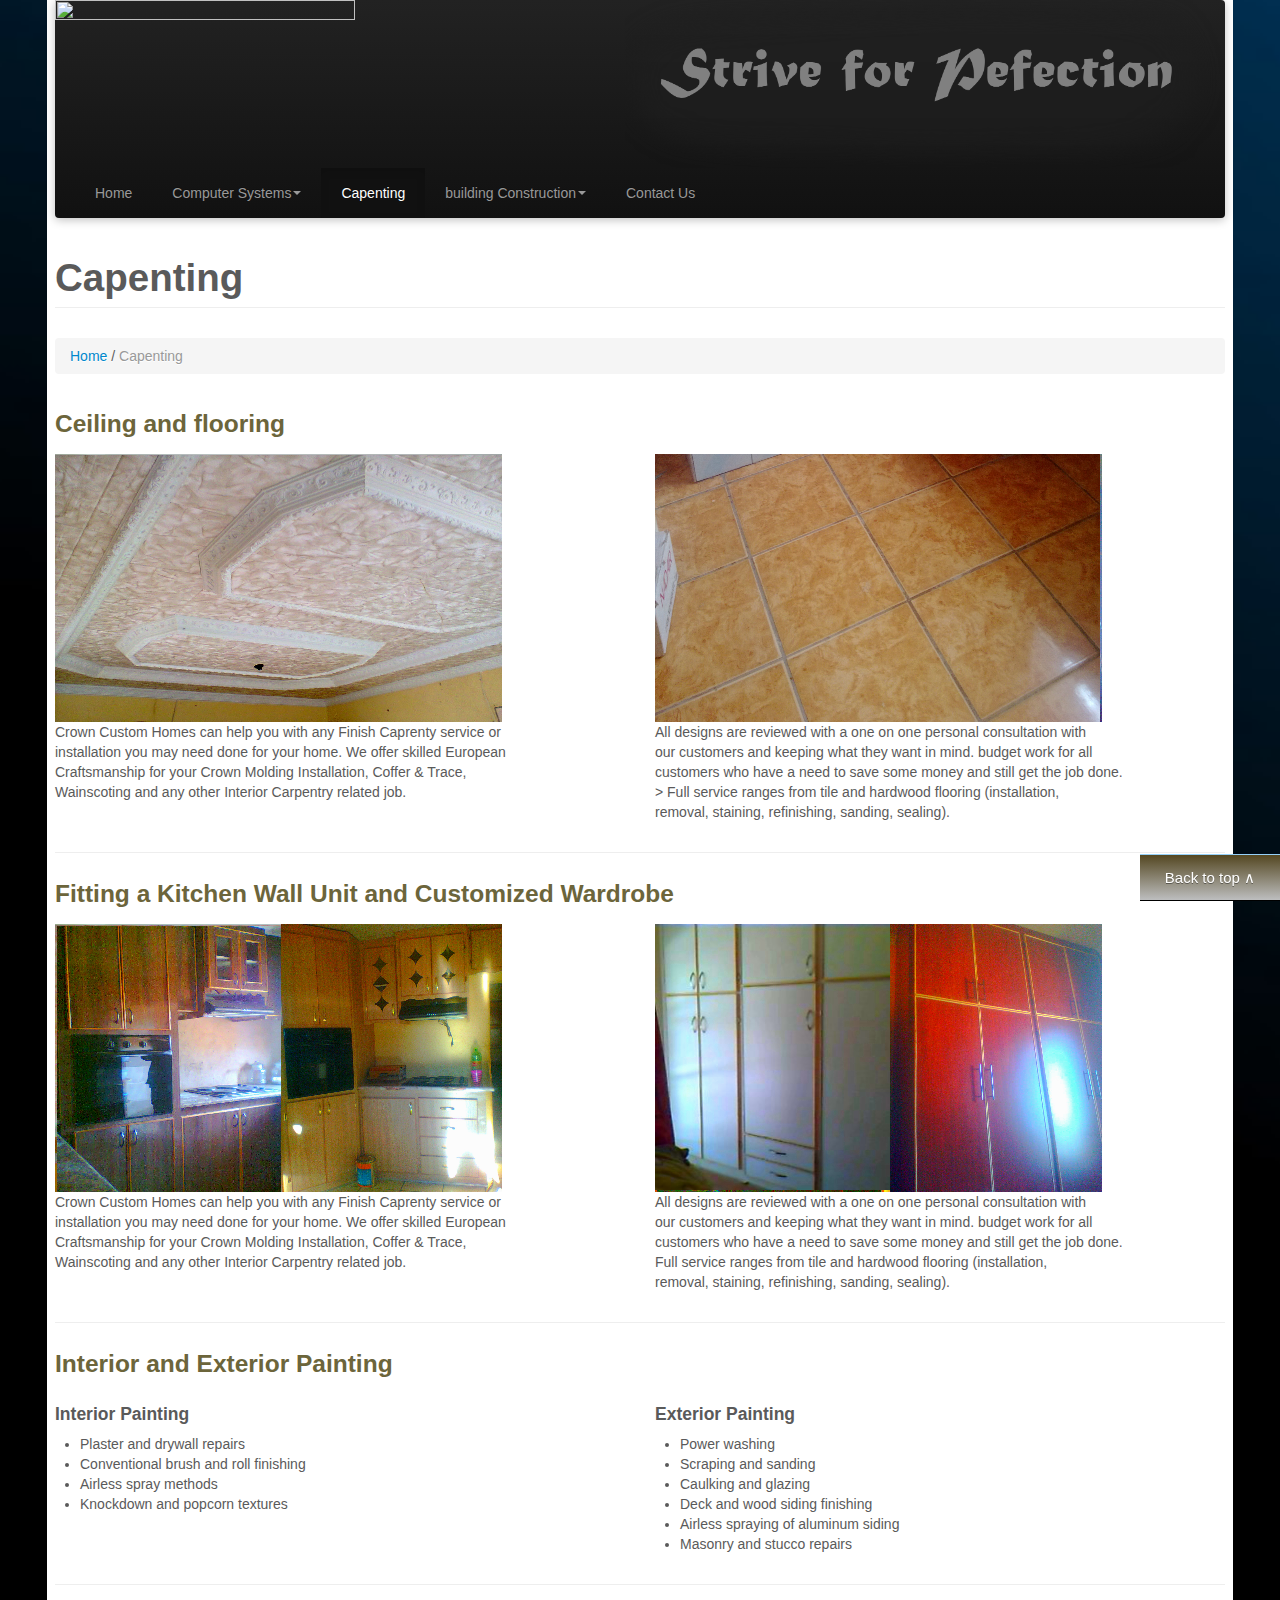
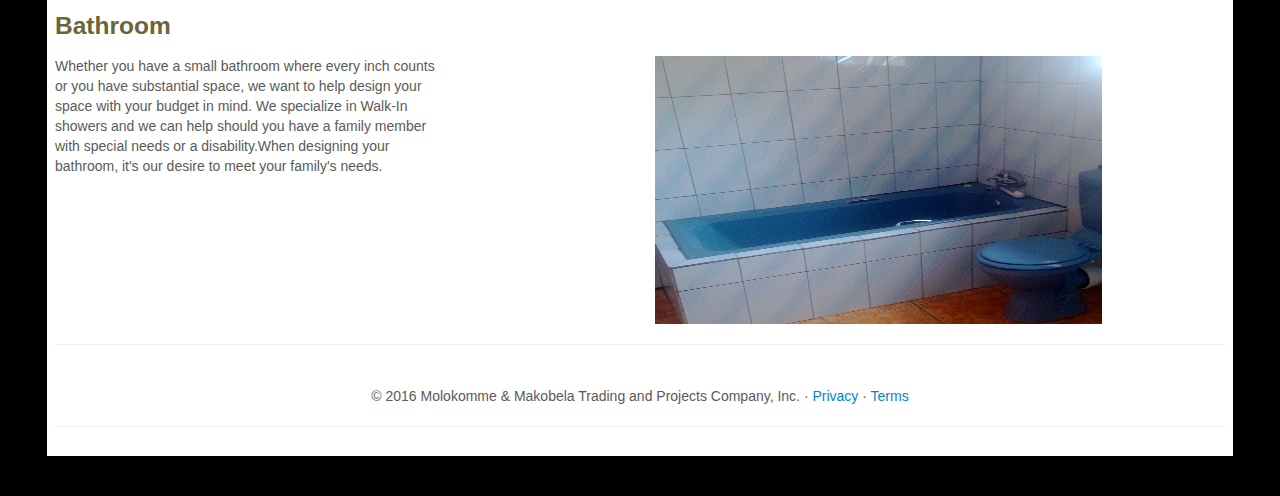
==== capenting.html @ 4f951907 "initial" ====
<!DOCTYPE html>
<html lang="en">
  <head>
    <meta charset="utf-8">
    <title>Molokomme & Makobela Trading and Projects</title>
    <meta name="viewport" content="width=device-width, initial-scale=1.0">
    <meta name="description" content="">
    <meta name="author" content="">

    <!-- Le styles -->
    <link href="css/bootstrap.css" rel="stylesheet">
    <link href="css/bootstrap-responsive.css" rel="stylesheet">
	<!-- Custom styles for this template -->
	<link href="css/animation.css" rel="stylesheet">
    <link href="css/mystyle.css" rel="stylesheet">
     <link href="css/animate.min.css" rel="stylesheet">

    <!-- HTML5 shim, for IE6-8 support of HTML5 elements -->
    <!--[if lt IE 9]>
      <script src="//cdnjs.cloudflare.com/ajax/libs/html5shiv/3.6/html5shiv.min.js"></script>
    <![endif]-->

    <!-- Fav and touch icons -->
    <link rel="apple-touch-icon-precomposed" sizes="144x144" href="ico/apple-touch-icon-144-precomposed.png">
    <link rel="apple-touch-icon-precomposed" sizes="114x114" href="ico/apple-touch-icon-114-precomposed.png">
      <link rel="apple-touch-icon-precomposed" sizes="72x72" href="ico/apple-touch-icon-72-precomposed.png">
                    <link rel="apple-touch-icon-precomposed" href="ico/apple-touch-icon-57-precomposed.png">
                                   <link rel="shortcut icon" href="ico/favicon.png">
  </head>

  <body   id="page-top"  style="background-image:url(img/slide-011.jpg);background-size:cover;">
 
    <div class="container cover"> <!--outer container-->
         <!-- NAVBAR
        ================================================== -->
        <div class="navbar-wrapper">
        
        <!-- Wrap the .navbar in .container to center it within the absolutely positioned parent. -->
        <div class="container ">
        <a class="brand visible-phone visible-tablet" href="index.html" >.</a>
      <a class="brand visible-desktop" href="index.html"> <img  src="img/logo.png" alt="" width="300" height="100" align="left"></a>
      <img class="visible-desktop" src="img/slogen.png" alt="" width="600" height="500" align="right"> 
      
        <div class="navbar navbar-inverse">
          <div class="navbar-inner">
            <!-- Responsive Navbar Part 1: Button for triggering responsive navbar (not covered in tutorial). Include responsive CSS to utilize. -->
			<a class="brand visible-phone visible-tablet" href="index.html" style="color:rgba(215,215,215,0.93)"> Molokomme & Makobela Trading and Projects</a>
            <button type="button" class="btn btn-navbar" data-toggle="collapse" data-target=".nav-collapse">
              <span class="icon-bar"></span>
              <span class="icon-bar"></span>
              <span class="icon-bar"></span>
            </button>
            
            <!-- Responsive Navbar Part 2: Place all navbar contents you want collapsed withing .navbar-collapse.collapse. -->
            <div class="nav-collapse collapse">
              <ul class="nav">
                <li class=""><a href="index.html">Home</a></li>
                <li class="dropdown">
                  <a href="ComputerSystems.html" class="dropdown-toggle" data-toggle="dropdown">Computer Systems<b class="caret"></b></a>
                  <ul class="dropdown-menu">
                    <li><a href="ComputerSystems.html">Support</a></li>    
                    <li><a href="ComputerSystems.html#webdevelopment">Web Design and Development</a></li>
                  </ul>
                </li>
                <li class="active"><a href="#">Capenting</a></li>
                 <li class="dropdown">
                <a href="Construction.html" class="dropdown-toggle" data-toggle="dropdown">building Construction<b class="caret"></b></a>
                  <ul class="dropdown-menu">
                    <li><a href="Construction.html#bulding">Building Construction</a></li>
                    <li><a href="Construction.html#water">WaterProofing and Plumbing</a></li>
                    <li><a href="Construction.html#paving">Paving</a></li>
                    <li><a href="Construction.html#fancing">Fancing and Welding</a></li>
               		<li><a href="Construction.html#safety">Safety Tools</a></li>
                  </ul>
                </li>
               <li><a href="contactus.html">Contact Us</a></li>
              </ul>
            </div><!--/.nav-collapse -->
          </div><!-- /.navbar-inner -->
        </div><!-- /.navbar -->
        
        </div> <!-- /.container -->
        </div><!-- /.navbar-wrapper -->
        <!-- NAVBAR
        ================================================== -->
        <!-- Page Heading/Breadcrumbs -->
        
        <div class="row container marketing">
            <div class="col-lg-12">
                <h1 class="page-header">Capenting
                </h1>
                    <ol class="breadcrumb">
                        <li><a href="index.html">Home</a>
                        </li>
                        <li>/</li>
                        <li class="active">Capenting</li>
                    </ol>
            </div>
        </div><!--Marketing Container -->
       
        <!-- /.row -->
          <!-- START Support -->
        <div id="ceiling">
            <div>
               
                <h3 >Ceiling and flooring</h3>
                <div class="row">
                    <div class=" span6">                  
                        <img class="  "   src="img/Cimg3.png">
                        <p>
                            Crown Custom Homes can help you with any Finish Caprenty service or <br class="visible-desktop">
                            installation you may need done for your home. We offer skilled European <br class="visible-desktop">
                             Craftsmanship for your  Crown Molding Installation, Coffer & Trace, <br class="visible-desktop">
                             Wainscoting and any other Interior Carpentry related job.<br class="visible-desktop">
                         </p>
                    </div>
                    <div class=" span6">
                         <img class="   "   src="img/Cimg4.png">
                         <p>
                            All designs are reviewed with a one on one personal consultation with<br class="visible-desktop">
                            our customers and keeping what they want in mind. budget work for all <br class="visible-desktop">
                            customers who have a need to save some money and still get the job done.<br class="visible-desktop">>
                            Full service ranges from tile and hardwood flooring (installation, <br class="visible-desktop">
                            removal, staining, refinishing, sanding, sealing).
                        </p>
                    </div>
                        
            </div>
            <hr>
            <div id="fitting">
                 
                <h3 >Fitting a Kitchen Wall Unit and Customized Wardrobe</h3>
                  <div class="row">
                    <div class=" span6">                  
                        <img class="  "   src="img/Cimg1.png">
                        <p>
                            Crown Custom Homes can help you with any Finish Caprenty service or <br class="visible-desktop">
                            installation you may need done for your home. We offer skilled European <br class="visible-desktop">
                             Craftsmanship for your  Crown Molding Installation, Coffer & Trace, <br class="visible-desktop">
                             Wainscoting and any other Interior Carpentry related job.
                         </p>
                    </div>
                        <div class=" span6">
                             <img class="   "   src="img/Cimg2.png">
                             <p>
                                All designs are reviewed with a one on one personal consultation with<br class="visible-desktop">
                                our customers and keeping what they want in mind. budget work for all <br class="visible-desktop">
                                customers who have a need to save some money and still get the job done.<br class="visible-desktop">
                                Full service ranges from tile and hardwood flooring (installation, <br class="visible-desktop">
                                removal, staining, refinishing, sanding, sealing).
                            </p>
                        </div>     
               		</div>
            </div >
            <hr>
            <div id="painting"> 
                <h3 >Interior and Exterior Painting</h3>
                <div class="row">
                    <div class=" span6">
                        <h4 > Interior Painting</h4>
                        <ul>
                        	<li>Plaster and drywall repairs</li>
                            <li>Conventional brush and roll finishing</li>
                            <li>Airless spray methods</li>
                            <li>Knockdown and popcorn textures</li>
                        </ul>
                    </div>
                    <div class=" span6">
                        <h4>Exterior Painting</h4>
                         <ul>
                        	<li>Power washing</li>
                            <li>Scraping and sanding</li>
                            <li>Caulking and glazing</li>
                            <li>Deck and wood siding finishing</li>
                            <li>Airless spraying of aluminum siding</li>
                            <li>Masonry and stucco repairs</li>
                        </ul>
                    </div>
                </div>
            </div>
              <hr>
            <div id="bathroom"> 
                <h3 >Bathroom</h3>
                <div class="row">
                    <div class=" span6">
                         <p>
                         Whether you have a small bathroom where every inch counts <br class="visible-desktop">
                         or you have substantial space, we want to help design your<br class="visible-desktop">
                          space with your budget in mind. We specialize in Walk-In <br class="visible-desktop">
                          showers and we can help should you have a family member  <br class="visible-desktop">
                          with special needs or a disability.When designing your <br class="visible-desktop">
                          bathroom, it's our desire to meet your family's needs.
                         </p>  
                    </div>
                    <div class=" span6">
                       <img class="   "   src="img/Cimg5.png">
                    </div>
                </div>
            </div>
          </div>
          <!-- /END  Support -->
         
        <!-- FOOTER -->
          <footer >
            <hr class="">
            <div class="navbar-fixed-bottom" >
            <a class="ButtonUp  pull-right page-scroll"  href="#page-top" >Back to top &and;</a>
            </div>
            <br>
            <p align="center">
               &copy; 2016 Molokomme & Makobela Trading and
               Projects Company, Inc. &middot; <a href="#">Privacy</a> &middot; <a href="#">Terms</a>
            </p>
            <hr class="">
        </footer>
 
        
    </div>
    <!-- Bootstrap core JavaScript -->
    <script src="js/jquery.js"></script>
    <script src="js/bootstrap.min.js"></script>
    <script src="js/holder.js"></script>
    <script src="js/animate.js"></script>
  </body>
</html>
---- css/animation.css ----
/* Animation delays */
.carousel-caption h1:first-child,#cimg1 {
	-webkit-animation-delay: 1s;
	animation-delay: 1s;
}
.carousel-caption p:nth-child(2),#cimg2 {
	-webkit-animation-delay: 2s;
	animation-delay: 2s;
}
.carousel-caption button ,#cimg3{
	-webkit-animation-delay: 2s;
	animation-delay: 2s;
}
---- css/mystyle.css ----
/* GLOBAL STYLES
-------------------------------------------------- */
/* Padding below the footer and lighter body text */

body {
  padding-bottom: 40px;
  color: #5a5a5a;
}
/* CUSTOMIZE THE NAVBAR
-------------------------------------------------- */

/* Special class on .container surrounding .navbar, used for positioning it into place. */
.navbar-wrapper {
  position: absolute;
  top: 0;
  left: 0;
  right: 0;
  z-index: 10;
  margin-top: 0px;
  margin-bottom: -90px; /* Negative margin to pull up carousel. 90px is roughly margins and height of navbar. */
}
.navbar-wrapper .navbar {

}

/* Remove border and change up box shadow for more contrast */
.navbar .navbar-inner {
  border: 0;
  -webkit-box-shadow: 0 2px 10px rgba(0,0,0,.25);
	 -moz-box-shadow: 0 2px 10px rgba(0,0,0,.25);
		  box-shadow: 0 2px 10px rgba(0,0,0,.25);
}

/* Downsize the brand/project name a bit */
.navbar .brand {
  padding: 14px 20px 16px; /* Increase vertical padding to match navbar links */
  font-size: 16px;
  font-weight: bold;
  text-shadow: 0 -1px 0 rgba(0,0,0,.5);
}

/* Navbar links: increase padding for taller navbar */
.navbar .nav > li > a {
  padding: 15px 20px;
}

/* Offset the responsive button for proper vertical alignment */
.navbar .btn-navbar {
  margin-top: 10px;
}



/* CUSTOMIZE THE CAROUSEL
-------------------------------------------------- */

/* Carousel base class */
.carousel {
  margin-bottom: 60px;
}

.carousel .container {
  position: relative;
  z-index: 9;
}

.carousel-control {
  height: 80px;
  margin-top: 0;
  font-size: 120px;
  text-shadow: 0 1px 1px rgba(0,0,0,.4);
  background-color: transparent;
  border: 0;
  z-index: 10;
}

.carousel .item{
  height: 700px;
}
.carousel img  {
	position: absolute;
	top: -4px;
	left: 0;
	min-width: 100%;
	height: 600px;
}

.carousel-caption {
  background-color: transparent;
  position: static;
  max-width: 550px;
  padding: 0 20px;
  margin-top: 300px;
}
.carousel-caption h1,
.carousel-caption .lead {
  margin: 0;
  line-height: 1.25;
  color: #fff;
  text-shadow: 0 1px 1px rgba(0,0,0,.4);
}
.carousel-caption .btn {
  margin-top: 70px;
}



/* MARKETING CONTENT
-------------------------------------------------- */

/* Center align the text within the three columns below the carousel */
.marketing  {
  margin-top: 230px;
  margin-left: inherit;
}
.marketing .span4 {
  text-align: center;
}
.marketing h2 {
  font-weight: normal;
}
.cover{
	background-color:white;
	border: 8px solid rgba(255,255,255,1.00);
}
.cover h3{
	color:rgba(0,10,203,1.00);

}
.cover h3{

	color:rgba(108,101,59,1.00);
}

.csimg{
	height:inherit; 
	width:250px;
}
/* Featurettes
------------------------- */

.featurette-divider {
  font-weight:100px;
  border: 8px solid rgba(255,255,255,1.00);
}
.featurette {
  padding-top: 120px; /* Vertically center images part 1: add padding above and below text. */
  overflow: hidden; /* Vertically center images part 2: clear their floats. */
}
.featurette-image {
  margin-top: -120px; /* Vertically center images part 3: negative margin up the image the same amount of the padding to center it. */
}

/* Give some space on the sides of the floated elements so text doesn't run right into it. */
.featurette-image.pull-left {
  margin-right: 40px;
}
.featurette-image.pull-right {
  margin-left: 40px;
}

/* Thin out the marketing headings */
.featurette-heading {
  font-size: 50px;
  font-weight: 300;
  line-height: 1;
  letter-spacing: -1px;
}
/*Page position*/
.NewPage {

  top: 0;
  left: 0;
  right: 0;
  z-index: 10;
  margin-top: 20px;
  margin-bottom: -300px;
}

/*Button to go up*/
.ButtonUp {
   border-top: 1px solid #96d1f8;
   background: #bdbebf;
   background: -webkit-gradient(linear, left top, left bottom, from(#544721), to(#bdbebf));
   background: -webkit-linear-gradient(top, #544721, #bdbebf);
   background: -moz-linear-gradient(top, #544721, #bdbebf);
   background: -ms-linear-gradient(top, #544721, #bdbebf);
   background: -o-linear-gradient(top, #544721, #bdbebf);
   padding: 12.5px 25px;
   -webkit-border-radius: 0px;
   -moz-border-radius: 0px;
   border-radius: 0px;
   -webkit-box-shadow: rgba(0,0,0,1) 0 1px 0;
   -moz-box-shadow: rgba(0,0,0,1) 0 1px 0;
   box-shadow: rgba(0,0,0,1) 0 1px 0;
   text-shadow: rgba(0,0,0,.4) 0 1px 0;
   color: white;
   font-size: 15px;
   font-family: Helvetica, Arial, Sans-Serif;
   text-decoration: none;
   vertical-align: middle;
   font-weight:100;
   }
.ButtonUp:hover {
   border-top-color: #28597a;
   background: #28597a;
   color: #ccc;
   }
.ButtonUp:active {
   border-top-color: #444b4f;
   background: #444b4f;
   }

/*Button to go up end*/

/* RESPONSIVE CSS
-------------------------------------------------- */

@media (max-width: 979px) {

  .container.navbar-wrapper {
	margin-bottom: 0;
	width: auto;
  }
  .navbar-inner {
	border-radius: 0;
	margin: -20px 0;
  }

  .carousel .item  {
	height: 350px;
  }
  .carousel img{
	width: auto;
	height: 350px;
  }
  .carousel-caption {
	width: 65%;
	padding: 0 70px;
	margin-top: 50px;
  }

  .featurette {
	height: auto;
	padding: 0;
  }
  .featurette-image.pull-left,
  .featurette-image.pull-right {
	display: block;
	float: none;
	max-width: 40%;
	margin: 0 auto 20px;
  }
  .marketing  {
  margin-top: 40px;
  }
	.csimg{
		height:inherit; 
		width:250px;
  }
}


@media (max-width: 767px) {

  .navbar-inner {
	margin: -20px;
  }

  .carousel {
	margin-left: -20px;
	margin-right: -20px;
  }
  .carousel .container {

  }
  .carousel-caption .btn {
  margin-top: 30px;
}
  .carousel .item {
	height: 310px;
  }
.carousel img {
	height: 310px;
  }
  .carousel-caption {
	width: 65%;
	padding: 0 70px;
	margin-top: 50px;
  }
  .carousel-caption h1 {
	font-size: 24px;
  }
  .carousel-caption .lead,
  .carousel-caption .btn {
	font-size: 13px;
  }

 .marketing {
	align-self:100px;
  }  
  
  .marketing{
	margin-top: 40px;
  }

  .featurette-heading {
	font-size: 30px;
  }
  .featurette .lead {
	font-size: 18px;
	line-height: 1.5;
  }
  	.csimg{
		height:inherit; 
		width:250px;
  }

}


@media (max-width: 345px) {

  .navbar-inner {
	margin: -20px;
  }

  .carousel {
	margin-left: -20px;
	margin-right: -20px;
	margin-top: 60px;
  }
  .carousel .container {

  }
  .carousel-caption .btn {
  margin-top: 30px;
}
  .carousel .item {
	height: 370px;
  }
.carousel img {
	height: 370px;
  }
  .carousel-caption {
	width: 65%;
	padding: 0 70px;
	margin-top: 50px;
  }
  .carousel-caption h1 {
	font-size: 24px;
  }
  .carousel-caption .lead,
  .carousel-caption .btn {
	font-size: 13px;
  }

 .marketing {
	align-self:100px;
  }  
  
  .marketing{
	margin-top: 40px;
  }

  .featurette-heading {
	font-size: 30px;
  }
  .featurette .lead {
	font-size: 18px;
	line-height: 1.5;
  }
  	.csimg{
		height:inherit; 
		width:250px;
  }

}
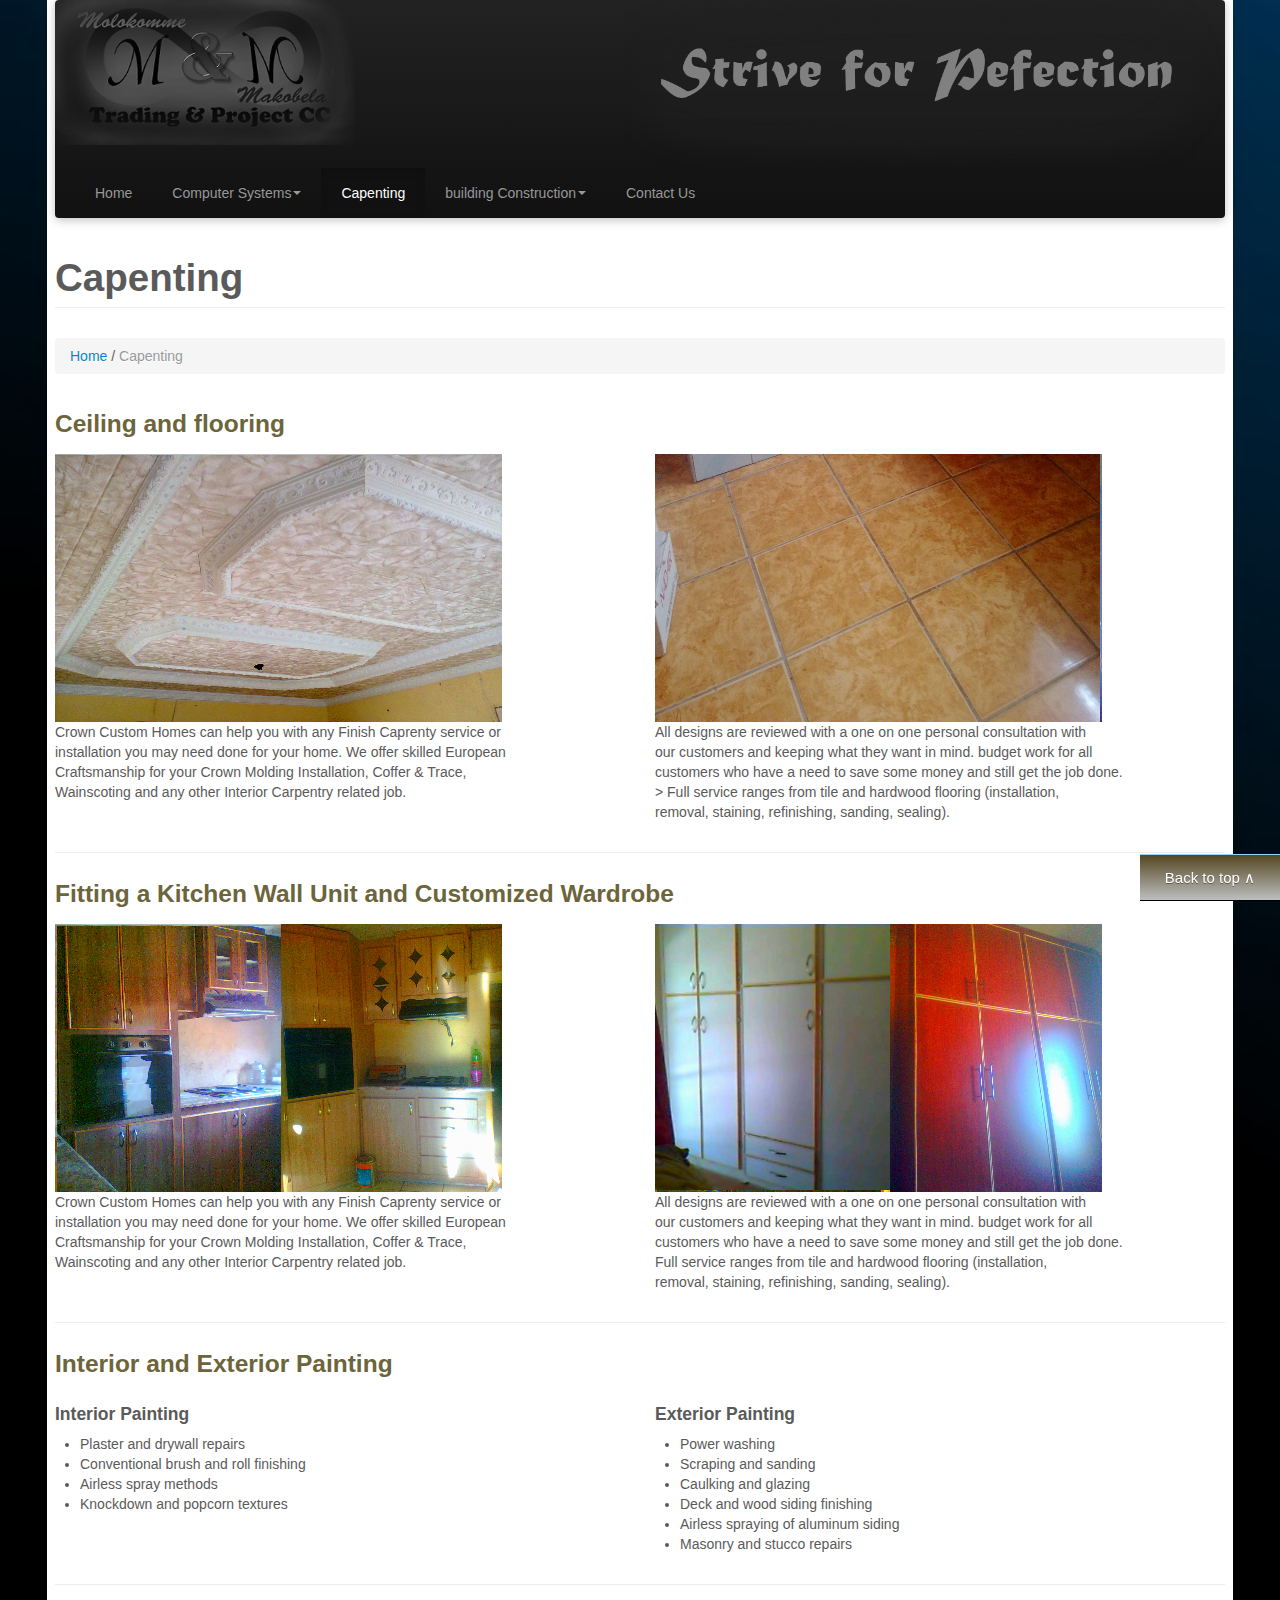
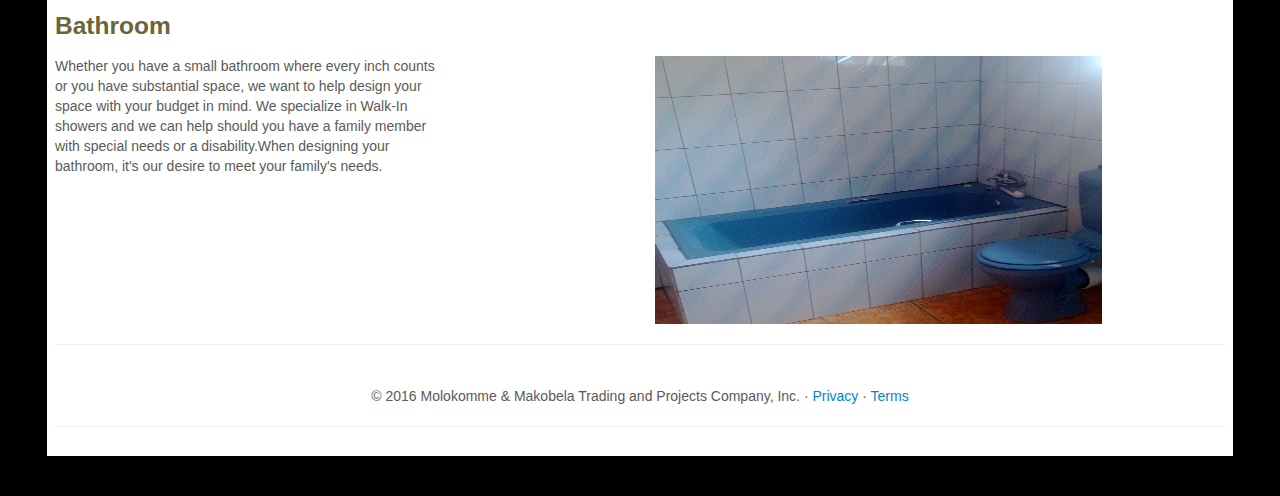
==== commit e603042c: "Update capenting.html" ====
--- a/capenting.html
+++ b/capenting.html
@@ -38,7 +38,7 @@
         <!-- Wrap the .navbar in .container to center it within the absolutely positioned parent. -->
         <div class="container ">
         <a class="brand visible-phone visible-tablet" href="index.html" >.</a>
-      <a class="brand visible-desktop" href="index.html"> <img  src="img/logo.png" alt="" width="300" height="100" align="left"></a>
+      <a class="brand visible-desktop" href="index.html"> <img  src="img/shado.png" alt="" width="300" height="100" align="left"></a>
       <img class="visible-desktop" src="img/slogen.png" alt="" width="600" height="500" align="right"> 
       
         <div class="navbar navbar-inverse">
